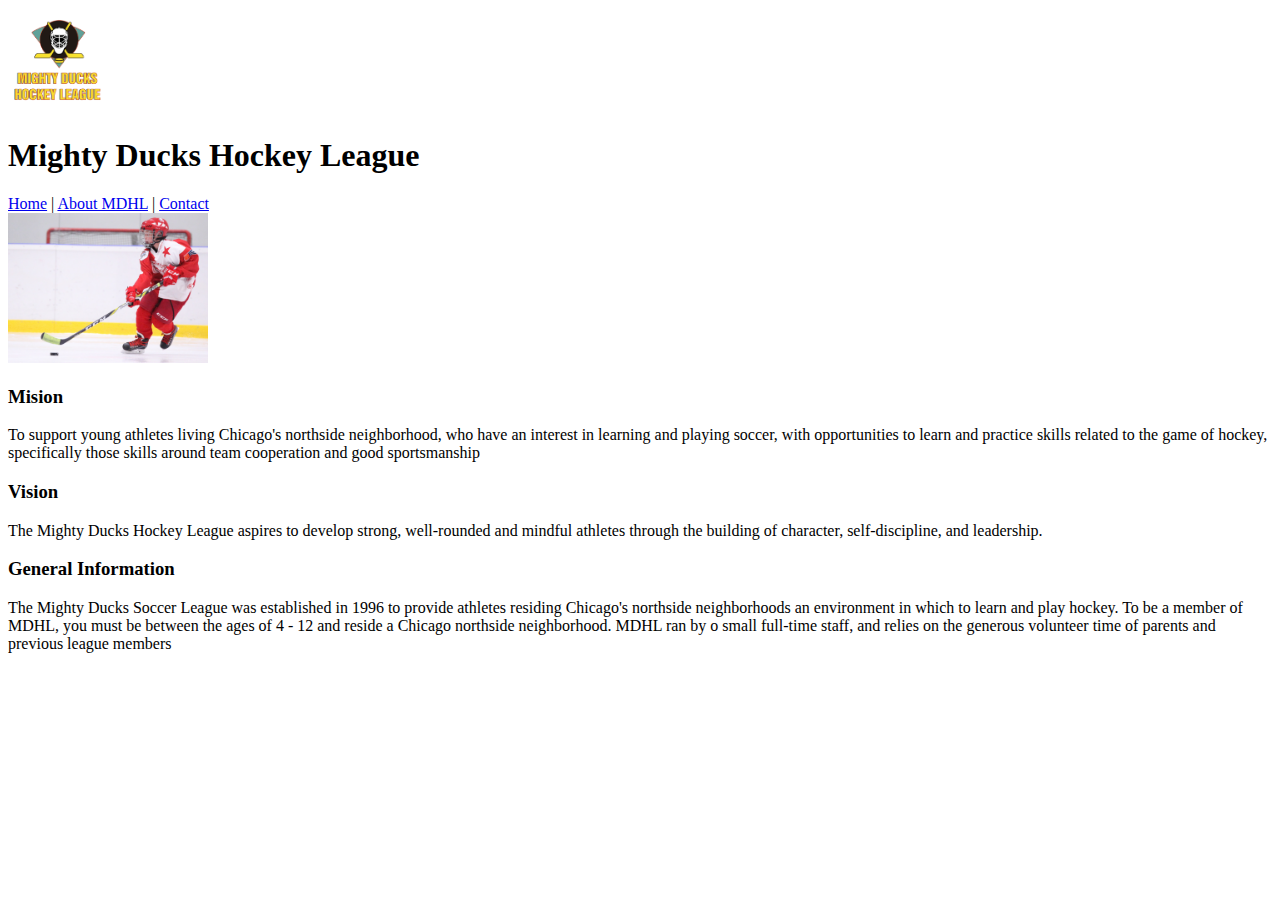
==== about.html @ 5b2ce956 "initial commit" ====
<!DOCTYPE html>
<html lang="en">
<head>
    <meta charset="UTF-8">
    <meta http-equiv="X-UA-Compatible" content="IE=edge">
    <meta name="viewport" content="width=device-width, initial-scale=1.0">
    <title>About MDHL</title>
</head>
<body>
    <header>
        <img src="assets/Logo Mighty ducks-01.png" alt="Logo Mighty Ducks" id="logo" width="100"/>
        <h1>Mighty Ducks Hockey League</h1>    
    </header>
    <nav>
        <a href="./index.html">Home</a> |
        <a href="#">About MDHL</a> |
        <a href="./contact.html">Contact</a>
    </nav>
    <main>
        <section>
            <img src="assets/hockey  2.jpg" alt="hockey 1" id="img 1" width="200"/>
            <h3>Mision</h3>
            <p>To support young athletes living Chicago's northside neighborhood, who have an interest in learning and playing soccer, with opportunities to learn and practice skills related to the game of hockey, specifically those skills around team cooperation and good sportsmanship</p>
            <h3>Vision</h3>
            <p>The Mighty Ducks Hockey League aspires to develop strong, well-rounded and mindful athletes through the building of character, self-discipline, and leadership.</p>
            <h3>General Information</h3>
            <p>The Mighty Ducks Soccer League was established in 1996 to provide athletes residing
                Chicago's northside neighborhoods an environment in which to learn and play hockey. To be a
                member of MDHL, you must be between the ages of 4 - 12 and reside a Chicago northside
                neighborhood. MDHL ran by o small full-time staff, and relies on the generous volunteer time of
                parents and previous league members</p>  
        </section>
    </main>
    <footer>
    </footer>
</body>
</html>
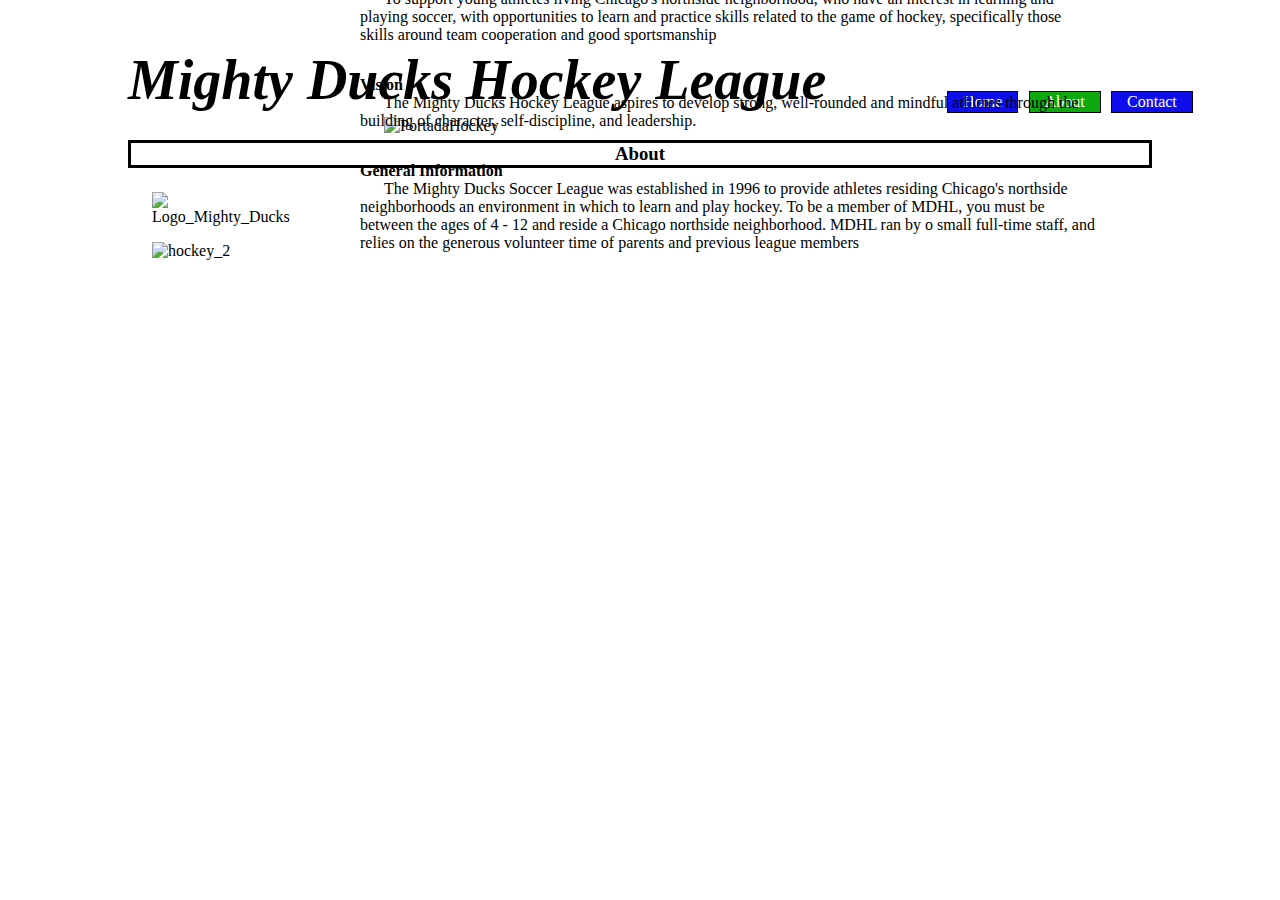
==== commit e9482616: "2do commit task-2" ====
--- a/about.html
+++ b/about.html
@@ -4,32 +4,37 @@
     <meta charset="UTF-8">
     <meta http-equiv="X-UA-Compatible" content="IE=edge">
     <meta name="viewport" content="width=device-width, initial-scale=1.0">
-    <title>About MDHL</title>
+    <link rel="shortcut icon" href="./assets/img/favicon.ico">
+    <!-- CSS -->
+    <link rel="stylesheet" href="./assets/css/style.css">
+    <title>About</title>
 </head>
 <body>
     <header>
-        <img src="assets/Logo Mighty ducks-01.png" alt="Logo Mighty Ducks" id="logo" width="100"/>
-        <h1>Mighty Ducks Hockey League</h1>    
-    </header>
-    <nav>
-        <a href="./index.html">Home</a> |
-        <a href="#">About MDHL</a> |
-        <a href="./contact.html">Contact</a>
-    </nav>
+        <h1>Mighty Ducks Hockey League</h1>
+        <nav>
+            <a href="./index.html">Home</a>
+            <a href="#">About</a>
+            <a href="./contact.html">Contact</a>
+        </nav>
+        <img src="./assets/img/design1_image1.jpg" alt="PortadaHockey" id="portada" class="portada">
+    </header> 
     <main>
+        <h3>About</h3>
         <section>
-            <img src="assets/hockey  2.jpg" alt="hockey 1" id="img 1" width="200"/>
-            <h3>Mision</h3>
-            <p>To support young athletes living Chicago's northside neighborhood, who have an interest in learning and playing soccer, with opportunities to learn and practice skills related to the game of hockey, specifically those skills around team cooperation and good sportsmanship</p>
-            <h3>Vision</h3>
-            <p>The Mighty Ducks Hockey League aspires to develop strong, well-rounded and mindful athletes through the building of character, self-discipline, and leadership.</p>
-            <h3>General Information</h3>
-            <p>The Mighty Ducks Soccer League was established in 1996 to provide athletes residing
-                Chicago's northside neighborhoods an environment in which to learn and play hockey. To be a
-                member of MDHL, you must be between the ages of 4 - 12 and reside a Chicago northside
-                neighborhood. MDHL ran by o small full-time staff, and relies on the generous volunteer time of
-                parents and previous league members</p>  
-        </section>
+            <div>
+                <img src="./assets/img/Logo-Mighty-Ducks.png" alt="Logo_Mighty_Ducks" id="logo">
+                <img src="./assets/img/hockey_2.jpg" alt="hockey_2" id="img2">
+            </div>
+            <div class="about">
+                <h4>Mision</h4>
+                <p>To support young athletes living Chicago's northside neighborhood, who have an interest in learning and playing soccer, with opportunities to learn and practice skills related to the game of hockey, specifically those skills around team cooperation and good sportsmanship</p>
+                <h4>Vision</h4>
+                <p>The Mighty Ducks Hockey League aspires to develop strong, well-rounded and mindful athletes through the building of character, self-discipline, and leadership.</p>
+                <h4>General Information</h4>
+                <p>The Mighty Ducks Soccer League was established in 1996 to provide athletes residing Chicago's northside neighborhoods an environment in which to learn and play hockey. To be a member of MDHL, you must be between the ages of 4 - 12 and reside a Chicago northside neighborhood. MDHL ran by o small full-time staff, and relies on the generous volunteer time of parents and previous league members</p> 
+            </div>
+        </section> 
     </main>
     <footer>
     </footer>
--- a/assets/css/style.css
+++ b/assets/css/style.css
@@ -0,0 +1,115 @@
+*{
+    margin: 0;
+    padding: 0;
+    box-sizing: border-box;
+    font-family: cursive;
+}
+
+body{
+    width: 100vw;
+    margin: 1rem 3rem;
+}
+
+header{
+    width: 80vw;
+    height: auto;
+    margin: 3rem 0 0 5rem;
+}
+
+h1{
+    font-style: oblique;
+    font-size: 3.5rem;
+}
+
+nav{
+    width: 80vw;
+    height: auto;
+    display: inline;
+    position: relative;
+    left: 51rem;
+    bottom: 1.5rem;
+}
+
+nav a{
+    display: inline-block;
+    color: white;
+    background-color: rgba(14, 14, 236);
+    width: auto; 
+    padding: 0.5px 15px 1px;
+    margin: 0.2rem;
+    text-align: center;
+    text-decoration: none;
+    border-color: black;
+    border-style:solid;
+    border-width: 0.1rem;
+}
+
+a[href="#"]{
+    background-color: rgb(13, 168, 13);
+}
+
+.portada{
+    width: 100%;
+    height: 75vh;
+    margin-top: -2rem;
+}
+
+main{
+    width: 80vw;
+    margin: 0 10rem 0 5rem;
+}
+
+h3{
+    display: block;
+    text-align: center;
+    border-style:solid;
+    border-width: 0.2rem;
+}
+
+section{
+    margin: 1.5rem;
+}
+
+div img {
+    margin-top: 1rem;
+    width:15%;
+    display: block;
+}
+
+.events{
+    font-size: 1.2rem;
+    position: relative;
+    left: 15rem;
+    top: -18rem;
+}
+
+div h4{
+    margin-top: 2rem;
+}
+
+.events p{
+    text-indent: 1.5rem;
+}
+
+.about{
+    font-size: 1rem;
+    margin-right: 15rem;
+    position: relative;
+    left: 13rem;
+    top: -20rem;
+}
+
+.about p{
+    text-indent: 1.5rem;
+}
+
+.contact{
+    font-size: 1.2rem;
+    position: relative;
+    left: 15rem;
+    top: -16rem;
+}
+
+.contact p{
+    margin-top: 1rem;
+}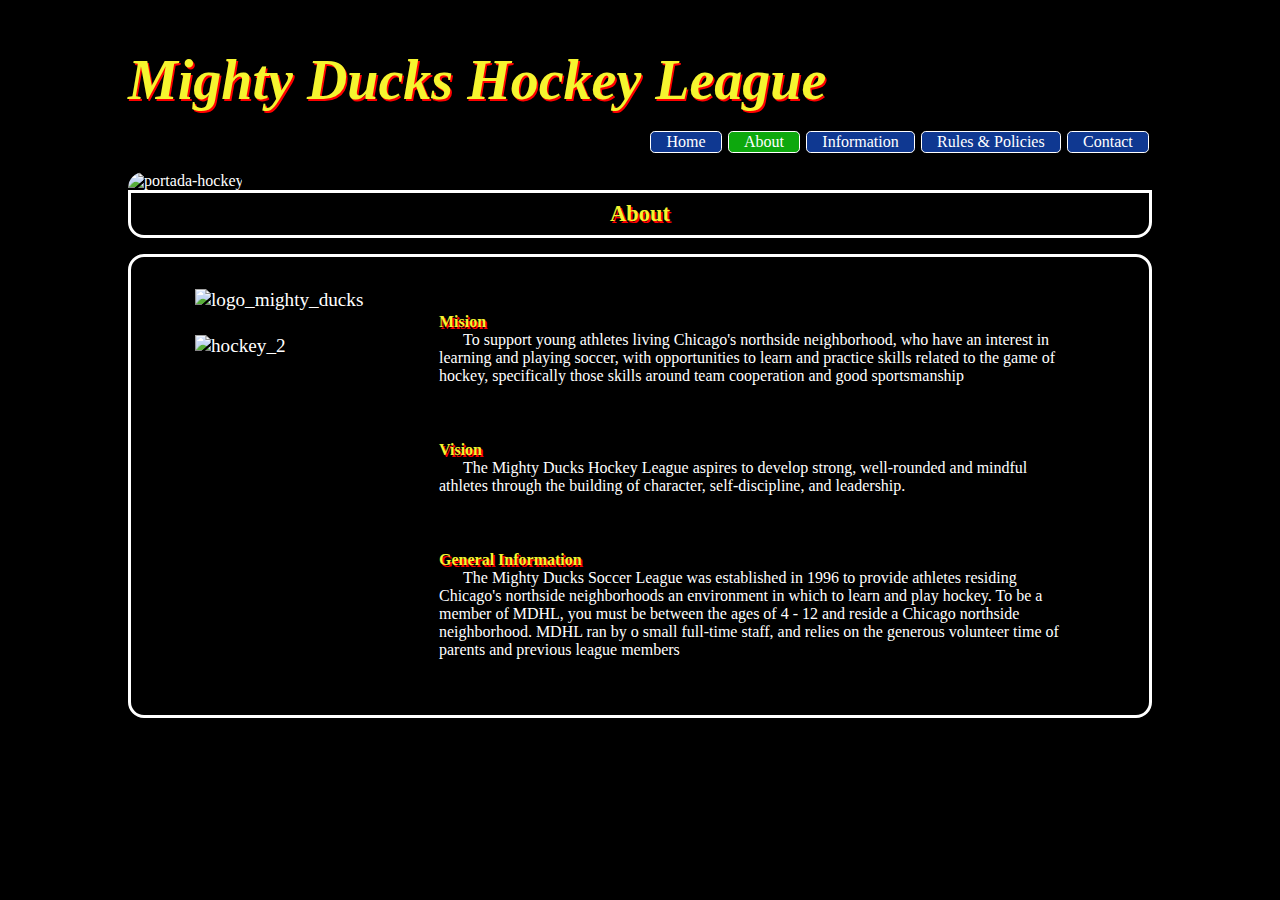
==== commit 4e9a4dbd: "Initial commit task-3" ====
--- a/about.html
+++ b/about.html
@@ -15,15 +15,17 @@
         <nav>
             <a href="./index.html">Home</a>
             <a href="#">About</a>
+            <a href="./game_info.html">Information</a>
+            <a href="./rules.html">Rules & Policies</a>
             <a href="./contact.html">Contact</a>
         </nav>
-        <img src="./assets/img/design1_image1.jpg" alt="PortadaHockey" id="portada" class="portada">
+        <img src="./assets/img/design1_image1.jpg" alt="portada-hockey" id="portada" class="portada">
     </header> 
     <main>
         <h3>About</h3>
         <section>
-            <div>
-                <img src="./assets/img/Logo-Mighty-Ducks.png" alt="Logo_Mighty_Ducks" id="logo">
+            <div class="img-lateral">
+                <img src="./assets/img/Logo-Mighty-Ducks.png" alt="logo_mighty_ducks" id="logo">
                 <img src="./assets/img/hockey_2.jpg" alt="hockey_2" id="img2">
             </div>
             <div class="about">
@@ -36,7 +38,5 @@
             </div>
         </section> 
     </main>
-    <footer>
-    </footer>
 </body>
 </html>--- a/assets/css/style.css
+++ b/assets/css/style.css
@@ -2,12 +2,14 @@
     margin: 0;
     padding: 0;
     box-sizing: border-box;
-    font-family: cursive;
 }
 
 body{
     width: 100vw;
     margin: 1rem 3rem;
+    background-color: black;
+    color: white;
+    font-family: cursive;
 }
 
 header{
@@ -17,31 +19,31 @@
 }
 
 h1{
+    font-family: Franklin Gothic;
     font-style: oblique;
     font-size: 3.5rem;
+    color: rgb(245, 245, 47);
+    text-shadow: 0.1rem 0.1rem red;
 }
 
 nav{
-    width: 80vw;
-    height: auto;
-    display: inline;
-    position: relative;
-    left: 51rem;
-    bottom: 1.5rem;
+    display: flex;
+    justify-content: flex-end;
+    flex-wrap: wrap;
+    margin-top: 1rem;
 }
 
 nav a{
-    display: inline-block;
     color: white;
-    background-color: rgba(14, 14, 236);
-    width: auto; 
+    background-color: rgb(15, 56, 145);
+    width: auto;
     padding: 0.5px 15px 1px;
     margin: 0.2rem;
     text-align: center;
     text-decoration: none;
-    border-color: black;
-    border-style:solid;
+    border-style: solid;
     border-width: 0.1rem;
+    border-radius: 0.3rem;
 }
 
 a[href="#"]{
@@ -51,65 +53,70 @@
 .portada{
     width: 100%;
     height: 75vh;
-    margin-top: -2rem;
+    margin-top: 1rem;
+    border-radius: 1rem 1rem 0 0;
 }
 
 main{
     width: 80vw;
     margin: 0 10rem 0 5rem;
+    font-size: 1.2rem;
 }
 
 h3{
     display: block;
     text-align: center;
-    border-style:solid;
+    border-style: solid;
     border-width: 0.2rem;
+    border-radius: 0 0 1rem 1rem;
+    border-color: white;
+    color: rgb(245, 245, 47);
+    text-shadow: 0.1rem 0.1rem red;
+    padding: 0.5rem;
 }
 
-section{
-    margin: 1.5rem;
+section {
+    margin: 1rem 0 0 0;
+    border: solid;
+    border-radius: 1rem;
+    display: flex;
+    flex-wrap: wrap;
 }
 
-div img {
-    margin-top: 1rem;
-    width:15%;
-    display: block;
+.img-lateral{
+    display: flex;
+    flex-direction: column;
+    margin: 2rem 4rem;
+    width: 180px;
 }
 
-.events{
-    font-size: 1.2rem;
-    position: relative;
-    left: 15rem;
-    top: -18rem;
+#logo{
+    margin-bottom: 1.5rem;
 }
 
-div h4{
-    margin-top: 2rem;
+.events .about .contact{
+    display: flex;
+    flex-direction: column;
+    justify-content: flex-start;
+    margin-left: 2rem;
 }
 
-.events p{
+h4{
+    margin-top: 3.5rem;
+    color: rgb(245, 245, 47);
+    text-shadow: 0.1rem 0.1rem red;
+}
+
+p{
     text-indent: 1.5rem;
 }
 
 .about{
+    width: 50vw;
+    margin-bottom: 3.5rem;
     font-size: 1rem;
-    margin-right: 15rem;
-    position: relative;
-    left: 13rem;
-    top: -20rem;
-}
-
-.about p{
-    text-indent: 1.5rem;
 }
 
 .contact{
-    font-size: 1.2rem;
-    position: relative;
-    left: 15rem;
-    top: -16rem;
-}
-
-.contact p{
-    margin-top: 1rem;
+    margin-top: 7rem;
 }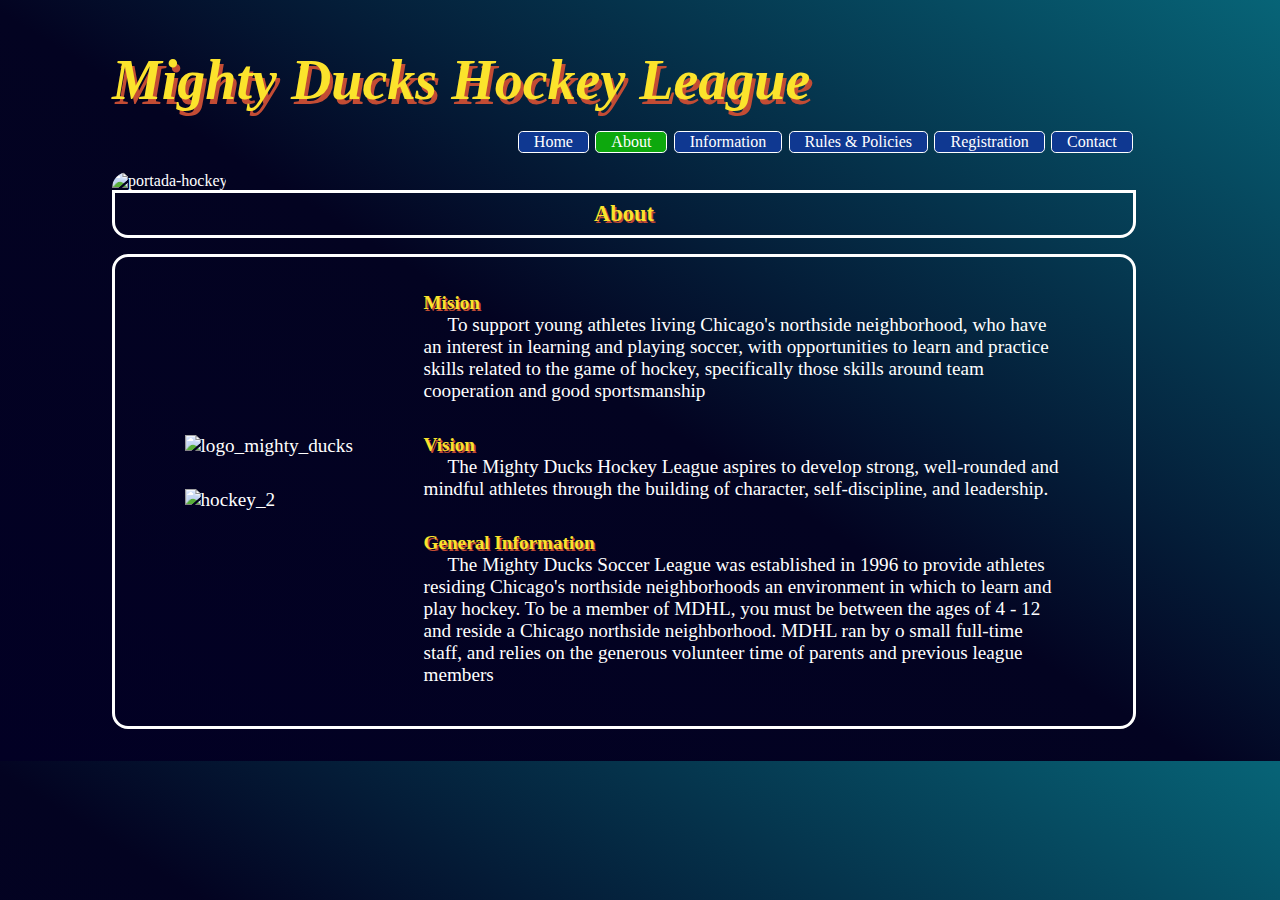
==== commit 2d19ecab: "Initial commit task-4" ====
--- a/about.html
+++ b/about.html
@@ -17,16 +17,19 @@
             <a href="#">About</a>
             <a href="./game_info.html">Information</a>
             <a href="./rules.html">Rules & Policies</a>
+            <a href="./registration.html">Registration</a>
             <a href="./contact.html">Contact</a>
         </nav>
-        <img src="./assets/img/design1_image1.jpg" alt="portada-hockey" id="portada" class="portada">
+        <img src="./assets/img/design1_image2.jpg" alt="portada-hockey" id="portada" class="portada">
     </header> 
     <main>
-        <h3>About</h3>
-        <section>
+        <section class="titulo-main">
+            <h3>About</h3>
+        </section>
+        <div class="cuerpo-main">
             <div class="img-lateral">
                 <img src="./assets/img/Logo-Mighty-Ducks.png" alt="logo_mighty_ducks" id="logo">
-                <img src="./assets/img/hockey_2.jpg" alt="hockey_2" id="img2">
+                <img src="./assets/img/hockey_2.jpg" alt="hockey_2" id="img2" class="foto-lateral">
             </div>
             <div class="about">
                 <h4>Mision</h4>
@@ -36,7 +39,7 @@
                 <h4>General Information</h4>
                 <p>The Mighty Ducks Soccer League was established in 1996 to provide athletes residing Chicago's northside neighborhoods an environment in which to learn and play hockey. To be a member of MDHL, you must be between the ages of 4 - 12 and reside a Chicago northside neighborhood. MDHL ran by o small full-time staff, and relies on the generous volunteer time of parents and previous league members</p> 
             </div>
-        </section> 
+        </div>
     </main>
 </body>
 </html>--- a/assets/css/style.css
+++ b/assets/css/style.css
@@ -5,9 +5,8 @@
 }
 
 body{
-    width: 100vw;
-    margin: 1rem 3rem;
-    background-color: black;
+    margin: 2rem;
+    background: linear-gradient(32deg, rgba(2,0,36,1) 0%, rgba(3,3,33,1) 48%, rgba(7,100,119,1) 100%);
     color: white;
     font-family: cursive;
 }
@@ -15,15 +14,15 @@
 header{
     width: 80vw;
     height: auto;
-    margin: 3rem 0 0 5rem;
+    margin: 3rem 15rem 0 5rem;
 }
 
 h1{
     font-family: Franklin Gothic;
     font-style: oblique;
     font-size: 3.5rem;
-    color: rgb(245, 245, 47);
-    text-shadow: 0.1rem 0.1rem red;
+    color: #fbe32c;
+    text-shadow: 0.2rem 0.3rem #c34c34;
 }
 
 nav{
@@ -52,71 +51,203 @@
 
 .portada{
     width: 100%;
-    height: 75vh;
+    height: 85vh;
     margin-top: 1rem;
     border-radius: 1rem 1rem 0 0;
+    object-fit: cover;
 }
 
 main{
     width: 80vw;
-    margin: 0 10rem 0 5rem;
+    height: auto;
+    margin: 0 15rem 0 5rem;
     font-size: 1.2rem;
 }
 
+.titulo-main{
+    width: 100%;
+    display: block;
+    text-align: center;
+    border-style: solid;
+    border-width: 0.2rem;
+    border-radius: 0 0 1rem 1rem;
+    border-color: white;
+    padding: 0.5rem;
+}
+
 h3{
-    display: block;
-    text-align: center;
-    border-style: solid;
-    border-width: 0.2rem;
-    border-radius: 0 0 1rem 1rem;
-    border-color: white;
-    color: rgb(245, 245, 47);
-    text-shadow: 0.1rem 0.1rem red;
-    padding: 0.5rem;
-}
-
-section {
-    margin: 1rem 0 0 0;
-    border: solid;
+    color: #fbe32c;
+    text-shadow: 0.1rem 0.1rem #c34c34;
+}
+
+.cuerpo-main{
+    width: 100%;
+    border-style: solid;
+    border-width: 0.2rem;
     border-radius: 1rem;
+    border-color: white;
+    padding: 0.2rem 2.5rem 2.5rem 2.5rem;
+    margin-top: 1rem;
     display: flex;
     flex-wrap: wrap;
+    justify-content: space-around;
 }
 
 .img-lateral{
     display: flex;
     flex-direction: column;
-    margin: 2rem 4rem;
+    align-self: center;
     width: 180px;
 }
 
-#logo{
-    margin-bottom: 1.5rem;
-}
-
-.events .about .contact{
-    display: flex;
-    flex-direction: column;
-    justify-content: flex-start;
-    margin-left: 2rem;
-}
-
-h4{
-    margin-top: 3.5rem;
-    color: rgb(245, 245, 47);
-    text-shadow: 0.1rem 0.1rem red;
-}
-
-p{
+.foto-lateral{
+    margin-top: 2rem;
+ }
+
+.event{
+    align-self: center;
+    margin-right: 5rem;
+}
+
+.event h4, .about h4{
+    margin-top: 2rem;
+    color: #fbe32c;
+    text-shadow: 0.1rem 0.1rem #c34c34;
+}
+
+.event p, .about p, dd p{
     text-indent: 1.5rem;
 }
 
 .about{
     width: 50vw;
-    margin-bottom: 3.5rem;
+    align-self: center;
+}
+
+table{
+    margin-top: 2rem;
+    margin-bottom: 2rem;
+    padding: 0.5rem;
+    text-align: center;
+    background-color: #5ba39bc0;
+    border-radius: 15px;
+}
+
+caption{
+    text-align: start;
+    margin-bottom: 1rem;
+}
+
+caption p{
     font-size: 1rem;
 }
 
+th, td{
+    padding: 0.5rem;
+}
+
+th{
+    background-color:  #5a5648;
+}
+
+.row-color{
+    background-color: rgba(192, 192, 192, 0.521);
+}
+
+.row-color2{
+    background-color: rgba(214, 214, 214, 0.822);
+}
+
+span, h5{
+    color: #fbe32c;
+    text-shadow: 0.1rem 0.1rem #c34c34;
+}
+
+.info-cierre{
+    margin-top: 3rem;
+    display: flex; 
+}
+
+.coordinator{
+    margin-left: 5rem;
+}
+
+#logo-rules{
+    width: 150px;
+}
+
+dt{
+    margin-top: 1rem;
+    color: #fbe32c;
+    text-shadow: 0.1rem 0.1rem #c34c34;
+}
+
+li{
+    list-style-position: inside;
+    margin-left: 1rem;
+}
+
 .contact{
-    margin-top: 7rem;
+    align-self: center;
+    text-align: center;
+}
+
+.main-form{
+    margin-top: 5rem;
+    display: flex;
+    flex-direction: column;
+    justify-content: center;
+}
+
+h2{
+    width: 60vw;
+    align-self: center;
+    text-align: center;
+    border-style: solid;
+    border-width: 0.2rem;
+    border-radius: 1rem 1rem 0 0;
+    border-color: white;
+    padding: 0.5rem;
+}
+
+form{
+    width: 60vw;
+    height: auto;
+    display: flex;
+    flex-direction: column;
+    justify-content: center;
+    align-self: center;
+    margin-top: 0.5rem;
+    border-style: solid;
+    border-width: 0.2rem;
+    border-radius: 0 0 1rem 1rem;
+    border-color: white;
+    padding: 0.2rem 2.5rem 2.5rem 2.5rem;
+}
+
+fieldset{
+    margin-top: 2rem;
+    padding: 1rem;
+}
+
+input{
+   margin-left: 0.5rem;
+}
+
+.sign{
+    margin-top: 1.5rem;
+}
+
+.submit{
+    align-self: center;
+    color: white;
+    font-family: cursive;
+    font-size: 1rem;
+    border-style: solid;
+    border-width: 0.2rem;
+    border-radius: 0.5rem;
+    border-color: white;
+    padding: 0.75rem;
+    margin-top: 1.2rem;
+    background: linear-gradient(32deg, rgba(2,0,36,1) 0%, rgba(3,3,33,1) 48%, rgba(7,100,119,1) 100%)
 }